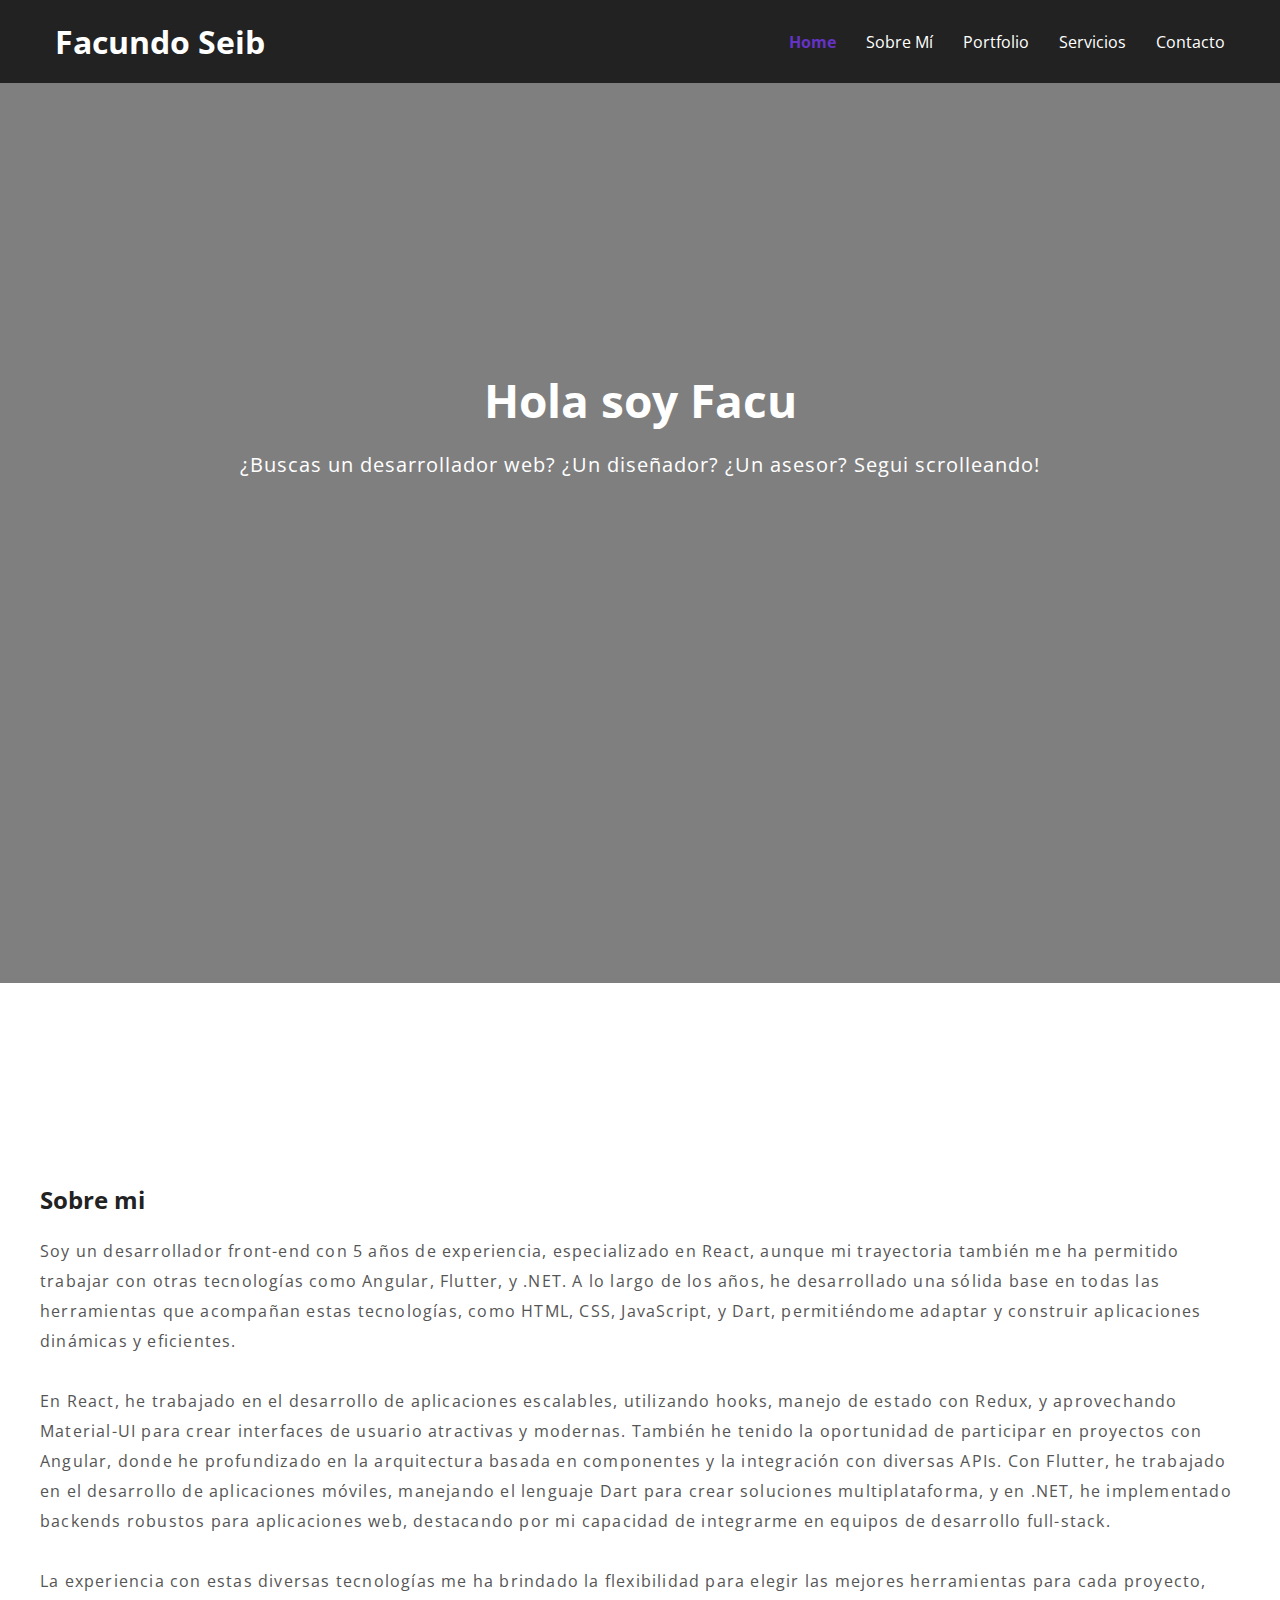
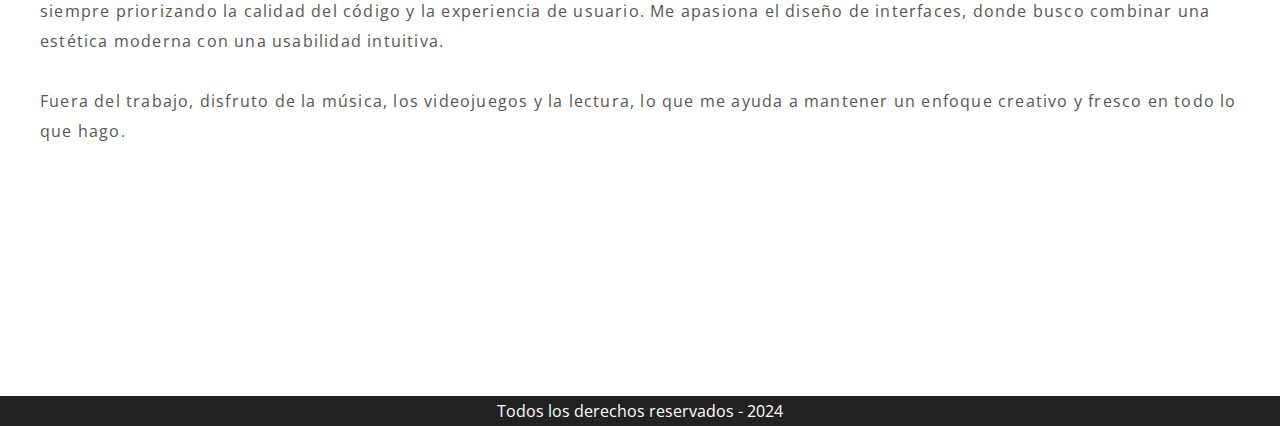
==== index.html @ b82188df "Add files via upload" ====
<!DOCTYPE html>
<html lang="es">

<head>
    <meta charset="UTF-8">
    <meta name="viewport" content="width=device-width, initial-scale=1.0">
    <link rel="stylesheet" href="./css/styles.css" />
    <title>Facundo Seib | Portfolio</title>
</head>

<body>
    <nav class="nav">
        <div class="container">
            <h1 class="logo"><a href="/index.html">Facundo Seib</a></h1>
            <ul>
                <li><a href="#" class="current">Home</a></li>
                <li><a href="index.html#about-me">Sobre Mí</a></li>
                <li><a href="portfolio.html">Portfolio</a></li>
                <li><a href="services.html">Servicios</a></li>
                <li><a href="contact.html">Contacto</a></li>
            </ul>
        </div>
    </nav>

    <div class="hero">
        <div class="container">
            <h1>Hola soy Facu</h1>
            <p>¿Buscas un desarrollador web? ¿Un diseñador? ¿Un asesor? Segui scrolleando!</p>
        </div>
    </div>
    <section id="about-me" class="container content">
        <h2>Sobre mi</h2>
        <p>Soy un desarrollador front-end con 5 años de experiencia, especializado en React, aunque mi trayectoria
            también me ha permitido trabajar con otras tecnologías como Angular, Flutter, y .NET. A lo largo de los
            años, he desarrollado una sólida base en todas las herramientas que acompañan estas tecnologías, como HTML,
            CSS, JavaScript, y Dart, permitiéndome adaptar y construir aplicaciones dinámicas y eficientes.
            </br>
            </br>

            En React, he trabajado en el desarrollo de aplicaciones escalables, utilizando hooks, manejo de estado con
            Redux, y aprovechando Material-UI para crear interfaces de usuario atractivas y modernas. También he tenido
            la oportunidad de participar en proyectos con Angular, donde he profundizado en la arquitectura basada en
            componentes y la integración con diversas APIs. Con Flutter, he trabajado en el desarrollo de aplicaciones
            móviles, manejando el lenguaje Dart para crear soluciones multiplataforma, y en .NET, he implementado
            backends robustos para aplicaciones web, destacando por mi capacidad de integrarme en equipos de desarrollo
            full-stack.
            </br>
            </br>

            La experiencia con estas diversas tecnologías me ha brindado la flexibilidad para elegir las mejores
            herramientas para cada proyecto, siempre priorizando la calidad del código y la experiencia de usuario. Me
            apasiona el diseño de interfaces, donde busco combinar una estética moderna con una usabilidad intuitiva.
            </br>
            </br>

            Fuera del trabajo, disfruto de la música, los videojuegos y la lectura, lo que me ayuda a mantener un
            enfoque creativo y fresco en todo lo que hago.</p>
    </section>
    <footer class="footer">Todos los derechos reservados - 2024</footer>
</body>

</html>
---- css/styles.css ----
@import url('https://fonts.googleapis.com/css?family=Open+Sans');

* {
    box-sizing: border-box;
    margin: 0;
    padding: 0;
}

body {
    font-family: 'Open Sans', sans-serif;
    color: #222;
    padding-bottom: 50px;
    margin: 0;
    padding: 0;
}

.container {
    padding-bottom: 200px;

    max-width: 1200px;
    margin: 0 auto;
}

.nav {
    background-color: #222;
    top: 0;
    left: 0;
    right: 0;
    transition: all 0.3s ease-in-out;
}

.footer {
    background-color: #222;
    height: 30px;
    color: white;
    display: flex;
    justify-content: center;
    align-items: center;
    margin-top: 50px;
}

.nav .container {
    display: flex;
    justify-content: space-between;
    align-items: center;
    padding: 20px 0;
    transition: all 0.3s ease-in-out;
}

.project-pic {
    width: 50vw;
    height: auto;
    margin-bottom: 20px;
}

.project-pic:hover {
    transform: scale(1.05);
    transition: all 0.1s ease-in-out;

}

.h4-section {
    margin-top: 25px;
    margin-bottom: 10px;
}

.nav ul {
    display: flex;
    list-style-type: none;
    align-items: center;
    justify-content: center;
}

.nav a {
    color: #fff;
    text-decoration: none;
    padding: 7px 15px;
    transition: all 0.3s ease-in-out;
}

.nav.active {
    background-color: #fff;
    box-shadow: 0 2px 10px rgba(0, 0, 0, 0.3);
}

.nav.active a {
    color: #000;
}

.nav.active .container {
    padding: 10px 0;
}

.nav a.current,
.nav a:hover {
    color: #6533c4;
    font-weight: bold;
}

.hero {
    background-image: url('https://images.pexels.com/photos/450035/pexels-photo-450035.jpeg?auto=compress&cs=tinysrgb&dpr=2&h=750&w=1260');
    background-repeat: no-repeat;
    background-size: cover;
    background-position: bottom center;
    height: 100vh;
    color: #fff;
    display: flex;
    justify-content: center;
    align-items: center;
    text-align: center;
    position: relative;
    margin-bottom: 200px;
    z-index: -2;
}

.hero::before {
    content: '';
    position: absolute;
    top: 0;
    left: 0;
    width: 100%;
    height: 100%;
    background-color: rgba(0, 0, 0, 0.5);
    z-index: -1;
}

.hero h1 {
    font-size: 46px;
    margin: -20px 0 20px;
}

.hero p {
    font-size: 20px;
    letter-spacing: 1px;
}

.content h2,
.content h3 {
    font-size: 150%;
    margin: 20px 0;
}

.content p {
    color: #555;
    line-height: 30px;
    letter-spacing: 1.2px;
}
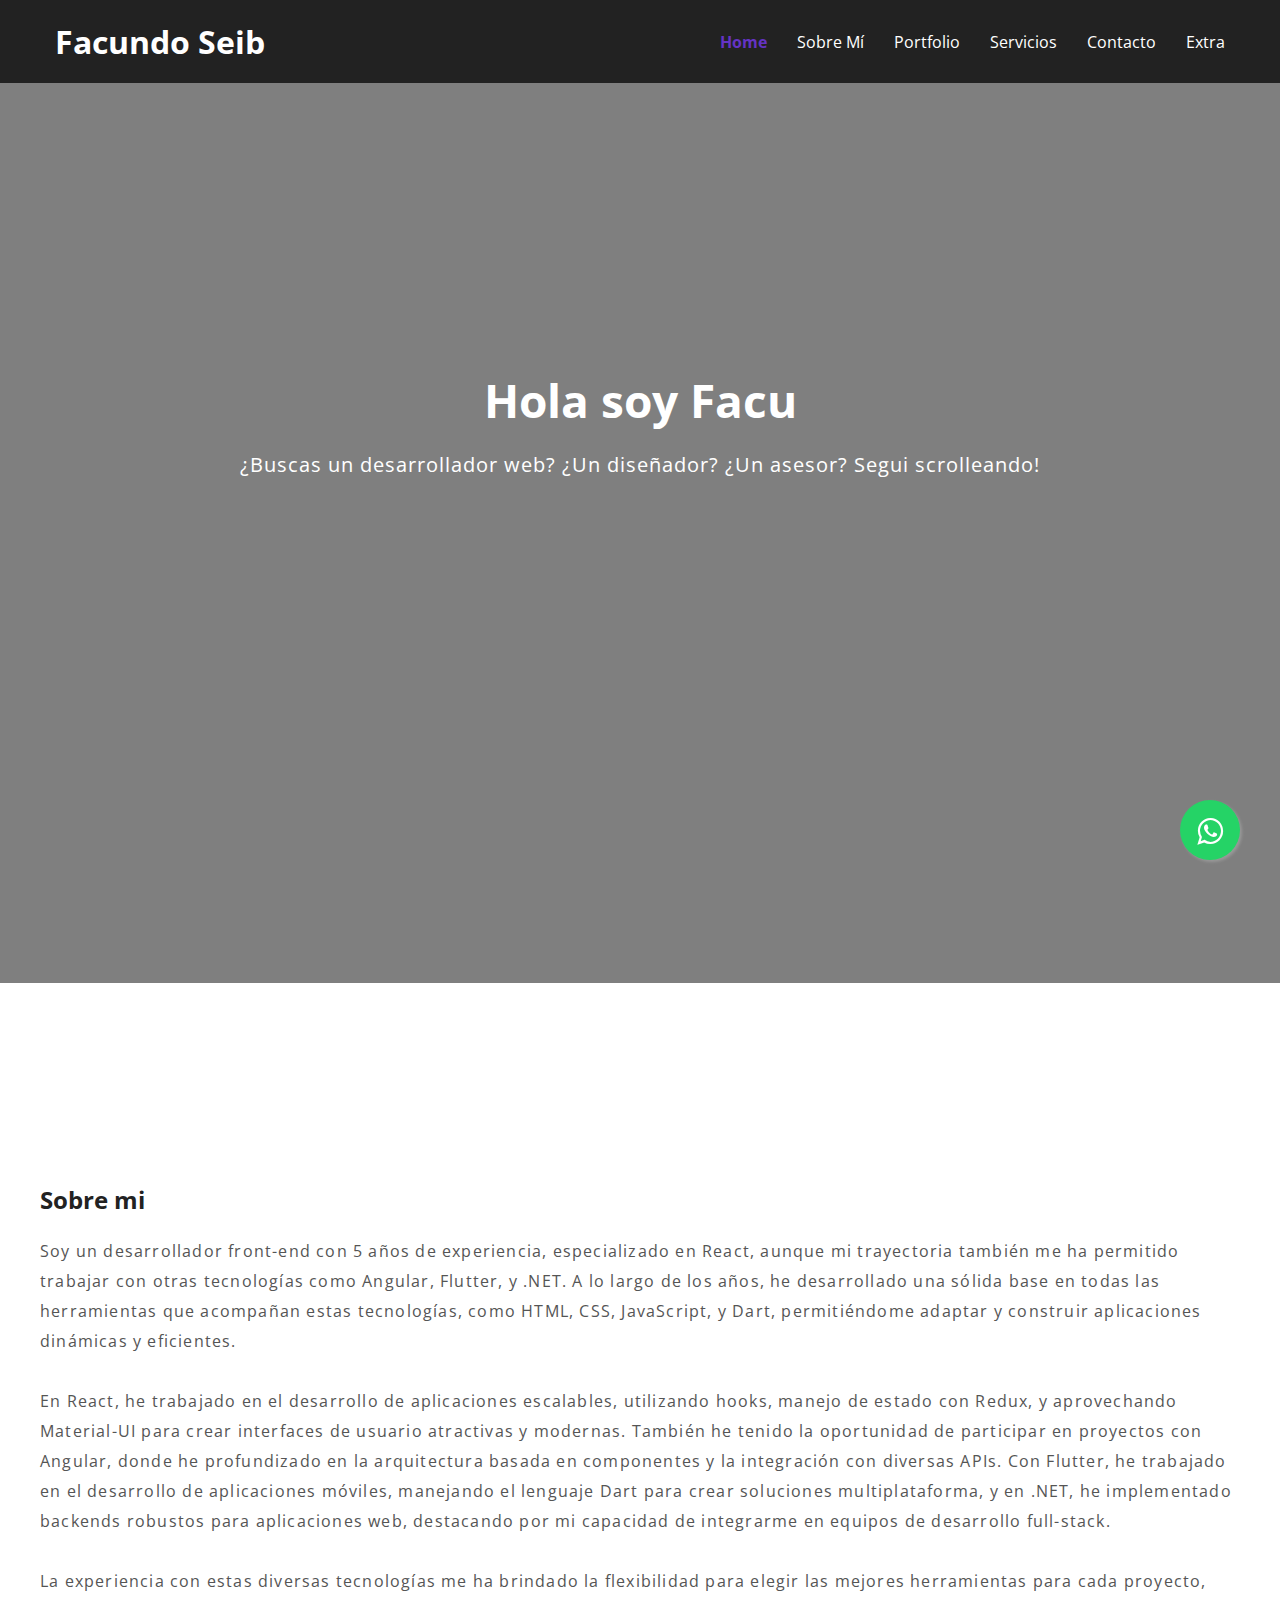
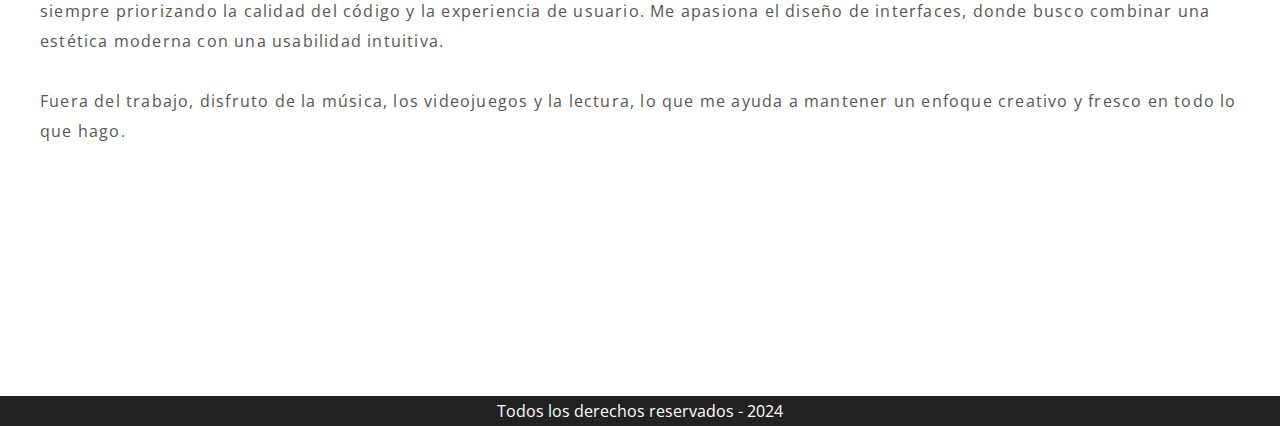
==== commit 0911d834: "commit" ====
--- a/index.html
+++ b/index.html
@@ -5,6 +5,7 @@
     <meta charset="UTF-8">
     <meta name="viewport" content="width=device-width, initial-scale=1.0">
     <link rel="stylesheet" href="./css/styles.css" />
+    <link rel="stylesheet" href="https://maxcdn.bootstrapcdn.com/font-awesome/4.5.0/css/font-awesome.min.css">
     <title>Facundo Seib | Portfolio</title>
 </head>
 
@@ -18,6 +19,8 @@
                 <li><a href="portfolio.html">Portfolio</a></li>
                 <li><a href="services.html">Servicios</a></li>
                 <li><a href="contact.html">Contacto</a></li>
+                <li><a href="extra.html">Extra</a></li>
+
             </ul>
         </div>
     </nav>
@@ -57,6 +60,10 @@
             enfoque creativo y fresco en todo lo que hago.</p>
     </section>
     <footer class="footer">Todos los derechos reservados - 2024</footer>
+    <a href="https://api.whatsapp.com/send?phone=+5491162479300&text=Hola%21%20Quisiera%20contactarme%20para%20obtener%20mas%20informacion%20para%20un%20desarrollador."
+        class="float" target="_blank">
+        <i class="fa fa-whatsapp my-float"></i>
+    </a>
 </body>
 
 </html>--- a/css/styles.css
+++ b/css/styles.css
@@ -27,6 +27,25 @@
     left: 0;
     right: 0;
     transition: all 0.3s ease-in-out;
+}
+
+.float {
+    position: fixed;
+    width: 60px;
+    height: 60px;
+    bottom: 40px;
+    right: 40px;
+    background-color: #25d366;
+    color: #FFF;
+    border-radius: 50px;
+    text-align: center;
+    font-size: 30px;
+    box-shadow: 2px 2px 3px #999;
+    z-index: 100;
+}
+
+.my-float {
+    margin-top: 16px;
 }
 
 .footer {
